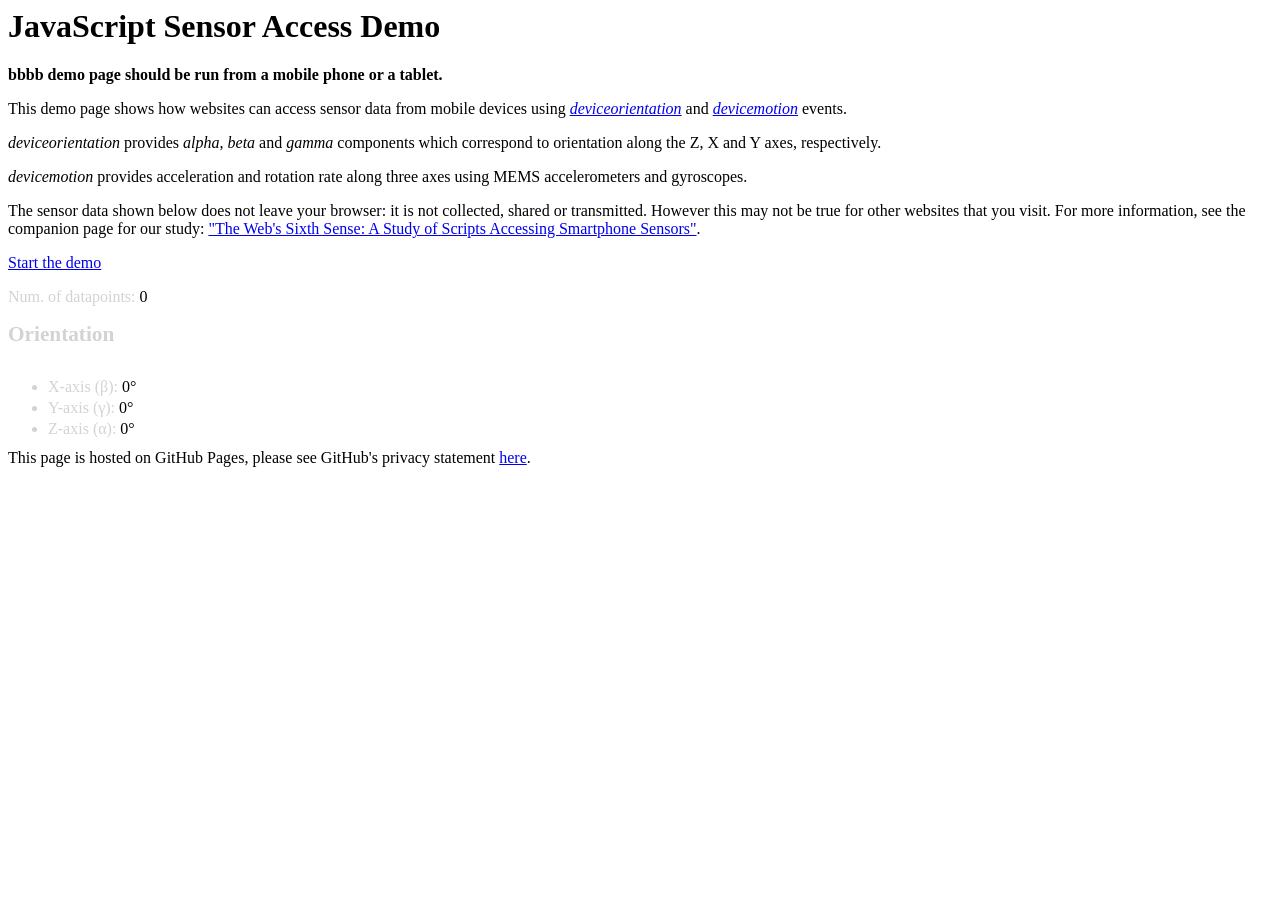
==== index.html @ a678fdf7 "Update index.html" ====
<!doctype html>
<html lang="en">
  <head>
    <meta charset="utf-8">
    <meta name="viewport" content="width=device-width, initial-scale=1, shrink-to-fit=no">
    <title>Demo - The Web's Sixth Sense: A Study of Scripts Accessing Smartphone Sensors</title>
    <link href="/assets/css/bootstrap.min.css" rel="stylesheet">
    <title>JavaScript Sensor Access Demo</title>
    <style>
      #demo-div {color: lightgrey; border-radius: 0.3rem;}
      #demo-div span, #demo-div #num-observed-events {color: black;}
      h1 {margin-top: 0.5rem;}
      h4 {margin-top: 0.66rem; font-size:1.33rem;}
      #demo-div li {line-height: 21px;}
      #demo-div ul {margin-bottom: 0.66rem;}
    </style>
</head>
<body>
<main role="main" class="container">

<h1 align="left">JavaScript Sensor Access Demo</h1>
<p><b>bbbb demo page should be run from a mobile phone or a tablet.</b></p>
<p>This demo page shows how websites can access sensor data from mobile devices using <a href="https://developer.mozilla.org/en-US/docs/Web/Events/deviceorientation"><i>deviceorientation</i></a> and <a href="https://developer.mozilla.org/en-US/docs/Web/Events/devicemotion"><i>devicemotion</i></a> events.</p>

<p><i>deviceorientation</i> provides <i>alpha</i>, <i>beta</i> and <i>gamma</i> components which correspond to orientation along the Z, X and Y axes, respectively.</p><p><i>devicemotion</i> provides acceleration and rotation rate along three axes using MEMS accelerometers and gyroscopes.</p>

<p>The sensor data shown below does not leave your browser: it is not collected, shared or transmitted. However this may not be true for other websites that you visit. For more information, see the companion page for our study: <a href="https://sensor-js.xyz/">"The Web's Sixth Sense: A Study of Scripts Accessing Smartphone Sensors"</a>.</p>

<div class="p-3 mb-2 bg-secondary" id="demo-div">
<a id="start_demo" class="btn btn-lg btn-success py-1" href="#" role="button">Start the demo</a>
<p style="margin-top:1rem;">Num. of datapoints: <span class="badge badge-warning" id="num-observed-events">0</span></p>


<h4 style="margin-top:0.75rem;">Orientation</h4>
<ul>
  <li>X-axis (&beta;): <span id="Orientation_b">0</span><span>&deg;</span></li>
  <li>Y-axis (&gamma;): <span id="Orientation_g">0</span><span>&deg;</span></li>
  <li>Z-axis (&alpha;): <span id="Orientation_a">0</span><span>&deg;</span></li>
</ul>




</div>
</main>
<footer class="footer">
  <div class="container">
    <span class="text-muted small">This page is hosted on GitHub Pages, please see GitHub's privacy statement
    <a href="https://help.github.com/articles/github-privacy-statement/">here</a>.</span>
  </div>
</footer>
<script>

function handleOrientation(event) {
  updateFieldIfNotNull('Orientation_a', event.alpha);
  updateFieldIfNotNull('Orientation_b', event.beta);
  updateFieldIfNotNull('Orientation_g', event.gamma);
}

function updateFieldIfNotNull(fieldName, value, precision=10){
  if (value != null)
    document.getElementById(fieldName).innerHTML = value.toFixed(precision);
}

let is_running = false;
let demo_button = document.getElementById("start_demo");
demo_button.onclick = function(e) {
  e.preventDefault();
  
  // Request permission for iOS 13+ devices
  if (
    DeviceMotionEvent &&
    typeof DeviceMotionEvent.requestPermission === "function"
  ) {
    DeviceMotionEvent.requestPermission();
  }
  
  if (is_running){
    window.removeEventListener("devicemotion", handleMotion);
    window.removeEventListener("deviceorientation", handleOrientation);
    demo_button.innerHTML = "Start demo";
    demo_button.classList.add('btn-success');
    demo_button.classList.remove('btn-danger');
    is_running = false;
  }else{
    window.addEventListener("devicemotion", handleMotion);
    window.addEventListener("deviceorientation", handleOrientation);
    document.getElementById("start_demo").innerHTML = "Stop demo";
    demo_button.classList.remove('btn-success');
    demo_button.classList.add('btn-danger');
    is_running = true;
  }
};


/*
Light and proximity are not supported anymore by mainstream browsers.
window.addEventListener('devicelight', function(e) {
   document.getElementById("DeviceLight").innerHTML="AmbientLight current Value: "+e.value+" Max: "+e.max+" Min: "+e.min;
});

window.addEventListener('lightlevel', function(e) {
   document.getElementById("Lightlevel").innerHTML="Light level: "+e.value;
});

window.addEventListener('deviceproximity', function(e) {
   document.getElementById("DeviceProximity").innerHTML="DeviceProximity current Value: "+e.value+" Max: "+e.max+" Min: "+e.min;
});

window.addEventListener('userproximity', function(event) {
   document.getElementById("UserProximity").innerHTML="UserProximity: "+event.near;
});
*/

</script>
</body>
</html>
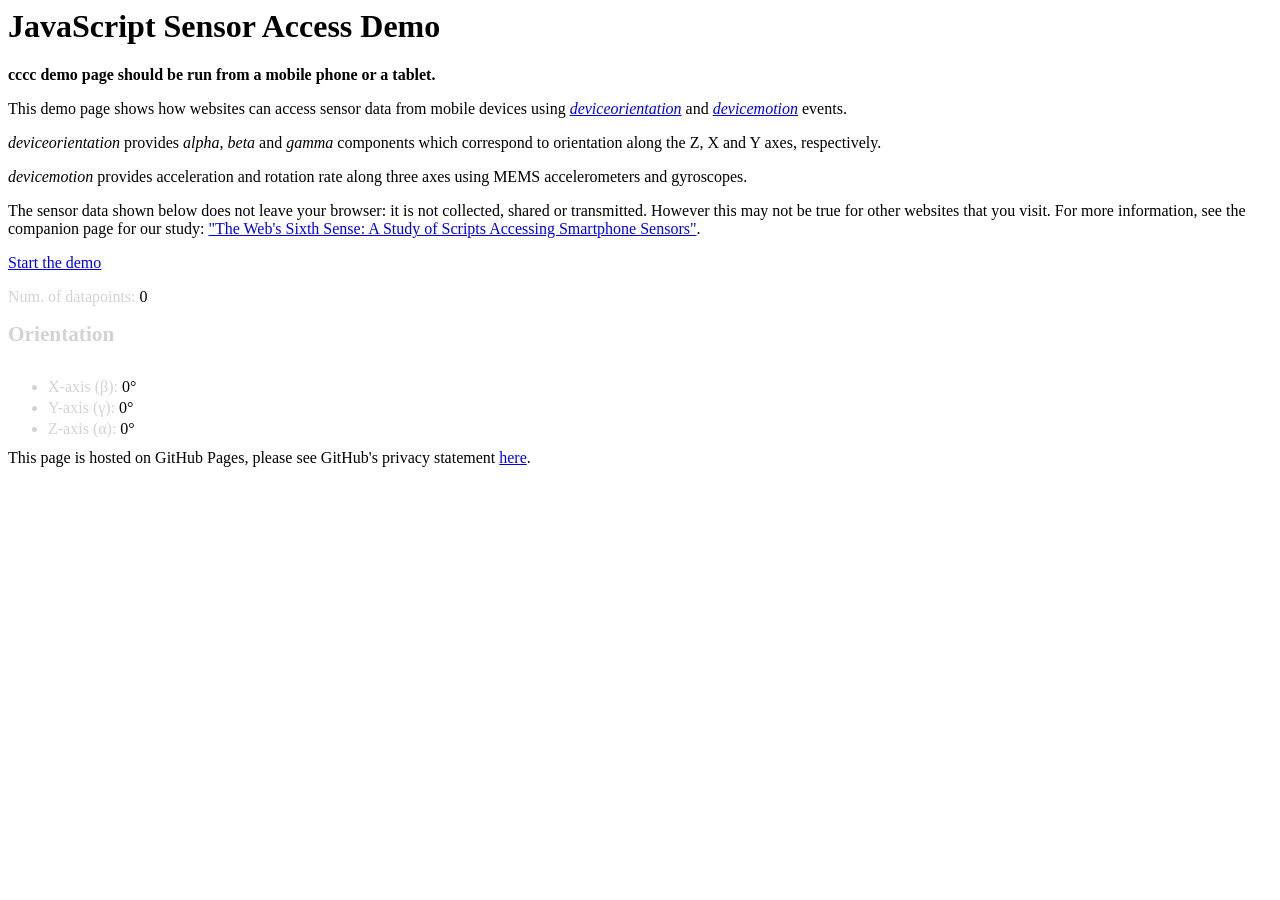
==== commit c410853b: "Update index.html" ====
--- a/index.html
+++ b/index.html
@@ -19,7 +19,7 @@
 <main role="main" class="container">
 
 <h1 align="left">JavaScript Sensor Access Demo</h1>
-<p><b>bbbb demo page should be run from a mobile phone or a tablet.</b></p>
+<p><b>cccc demo page should be run from a mobile phone or a tablet.</b></p>
 <p>This demo page shows how websites can access sensor data from mobile devices using <a href="https://developer.mozilla.org/en-US/docs/Web/Events/deviceorientation"><i>deviceorientation</i></a> and <a href="https://developer.mozilla.org/en-US/docs/Web/Events/devicemotion"><i>devicemotion</i></a> events.</p>
 
 <p><i>deviceorientation</i> provides <i>alpha</i>, <i>beta</i> and <i>gamma</i> components which correspond to orientation along the Z, X and Y axes, respectively.</p><p><i>devicemotion</i> provides acceleration and rotation rate along three axes using MEMS accelerometers and gyroscopes.</p>
@@ -64,7 +64,7 @@
 
 let is_running = false;
 let demo_button = document.getElementById("start_demo");
-demo_button.onclick = function(e) {
+//demo_button.onclick = function(e) {
   e.preventDefault();
   
   // Request permission for iOS 13+ devices
@@ -76,21 +76,21 @@
   }
   
   if (is_running){
-    window.removeEventListener("devicemotion", handleMotion);
+    //window.removeEventListener("devicemotion", handleMotion);
     window.removeEventListener("deviceorientation", handleOrientation);
     demo_button.innerHTML = "Start demo";
     demo_button.classList.add('btn-success');
     demo_button.classList.remove('btn-danger');
     is_running = false;
   }else{
-    window.addEventListener("devicemotion", handleMotion);
+    //window.addEventListener("devicemotion", handleMotion);
     window.addEventListener("deviceorientation", handleOrientation);
     document.getElementById("start_demo").innerHTML = "Stop demo";
     demo_button.classList.remove('btn-success');
     demo_button.classList.add('btn-danger');
-    is_running = true;
+    //is_running = true;
   }
-};
+//};
 
 
 /*
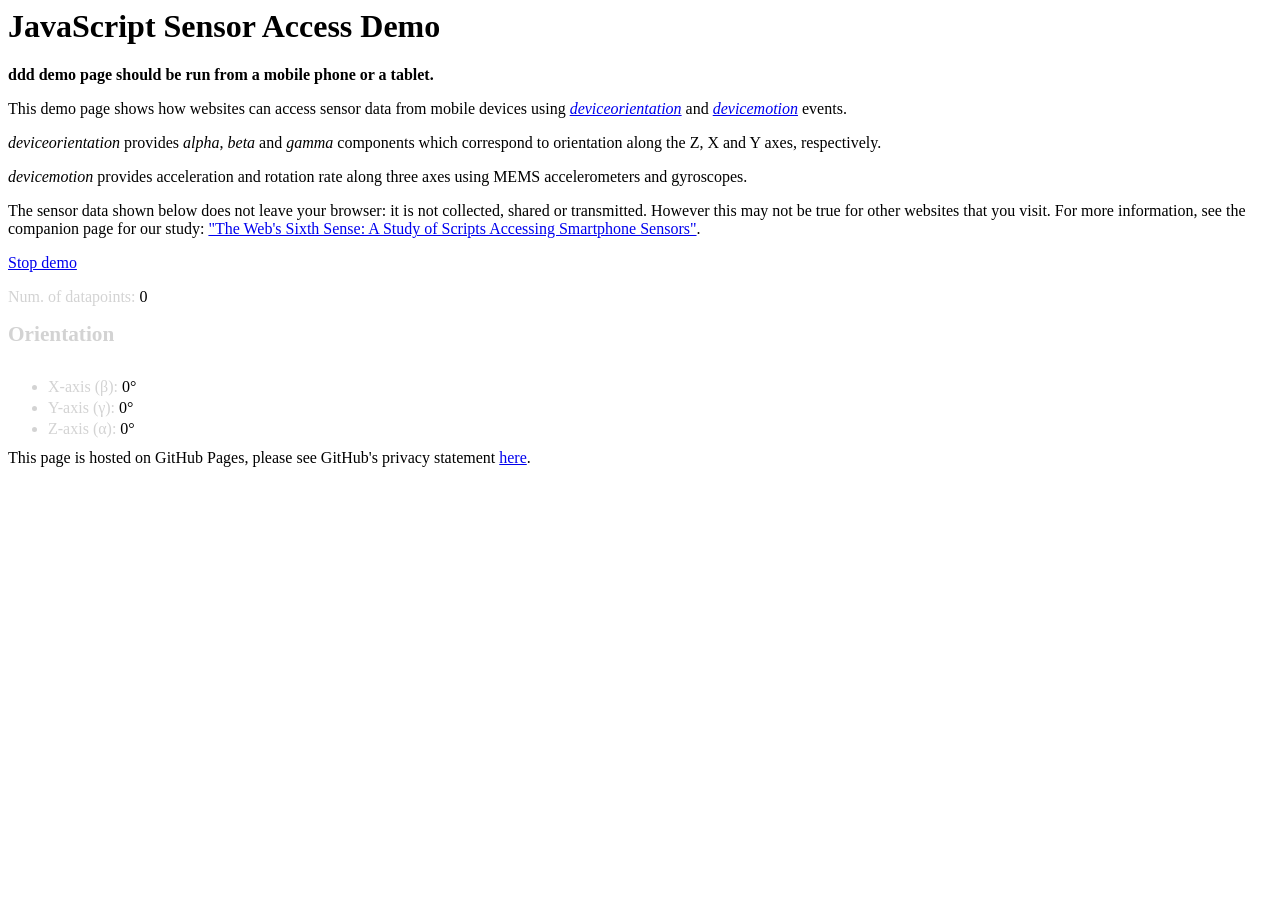
==== commit f7743183: "Update index.html" ====
--- a/index.html
+++ b/index.html
@@ -19,7 +19,7 @@
 <main role="main" class="container">
 
 <h1 align="left">JavaScript Sensor Access Demo</h1>
-<p><b>cccc demo page should be run from a mobile phone or a tablet.</b></p>
+<p><b>ddd demo page should be run from a mobile phone or a tablet.</b></p>
 <p>This demo page shows how websites can access sensor data from mobile devices using <a href="https://developer.mozilla.org/en-US/docs/Web/Events/deviceorientation"><i>deviceorientation</i></a> and <a href="https://developer.mozilla.org/en-US/docs/Web/Events/devicemotion"><i>devicemotion</i></a> events.</p>
 
 <p><i>deviceorientation</i> provides <i>alpha</i>, <i>beta</i> and <i>gamma</i> components which correspond to orientation along the Z, X and Y axes, respectively.</p><p><i>devicemotion</i> provides acceleration and rotation rate along three axes using MEMS accelerometers and gyroscopes.</p>
@@ -65,7 +65,7 @@
 let is_running = false;
 let demo_button = document.getElementById("start_demo");
 //demo_button.onclick = function(e) {
-  e.preventDefault();
+  //e.preventDefault();
   
   // Request permission for iOS 13+ devices
   if (
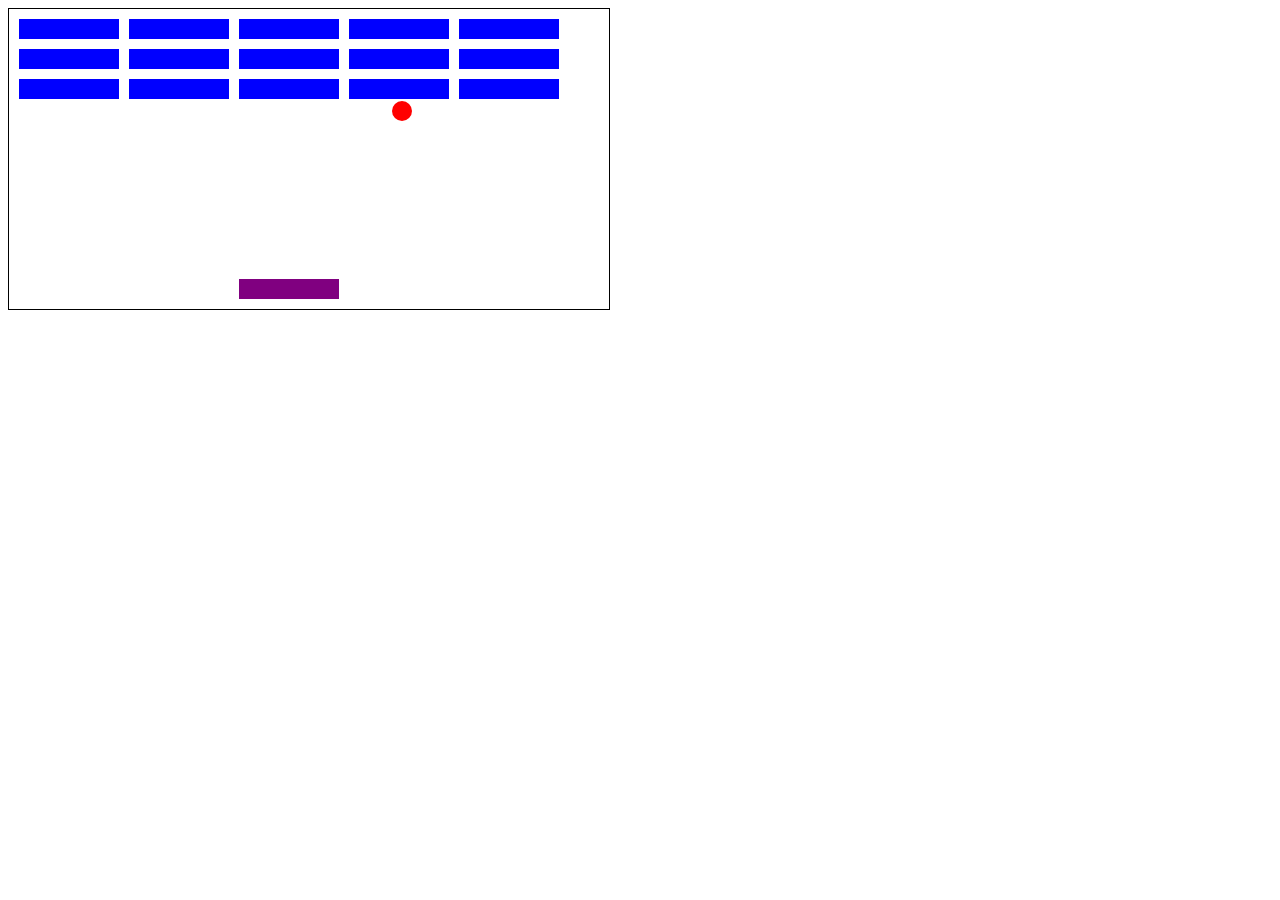
==== commit b46dc18b: "back to the game" ====
--- a/index.html
+++ b/index.html
@@ -1,117 +1,16 @@
-<!doctype html>
+<!DOCTYPE html>
 <html lang="en">
-  <head>
-    <meta charset="utf-8">
-    <meta name="viewport" content="width=device-width, initial-scale=1, shrink-to-fit=no">
-    <title>Demo - The Web's Sixth Sense: A Study of Scripts Accessing Smartphone Sensors</title>
-    <link href="/assets/css/bootstrap.min.css" rel="stylesheet">
-    <title>JavaScript Sensor Access Demo</title>
-    <style>
-      #demo-div {color: lightgrey; border-radius: 0.3rem;}
-      #demo-div span, #demo-div #num-observed-events {color: black;}
-      h1 {margin-top: 0.5rem;}
-      h4 {margin-top: 0.66rem; font-size:1.33rem;}
-      #demo-div li {line-height: 21px;}
-      #demo-div ul {margin-bottom: 0.66rem;}
-    </style>
+<head>
+    <meta charset="UTF-8">
+    <meta http-equiv="X-UA-Compatible" content="IE=edge">
+    <meta name="viewport" content="width=device-width, initial-scale=1.0">
+    <link rel="stylesheet" href="styles.css"> </link>
+    <title>Document</title>
 </head>
 <body>
-<main role="main" class="container">
-
-<h1 align="left">JavaScript Sensor Access Demo</h1>
-<p><b>ddd demo page should be run from a mobile phone or a tablet.</b></p>
-<p>This demo page shows how websites can access sensor data from mobile devices using <a href="https://developer.mozilla.org/en-US/docs/Web/Events/deviceorientation"><i>deviceorientation</i></a> and <a href="https://developer.mozilla.org/en-US/docs/Web/Events/devicemotion"><i>devicemotion</i></a> events.</p>
-
-<p><i>deviceorientation</i> provides <i>alpha</i>, <i>beta</i> and <i>gamma</i> components which correspond to orientation along the Z, X and Y axes, respectively.</p><p><i>devicemotion</i> provides acceleration and rotation rate along three axes using MEMS accelerometers and gyroscopes.</p>
-
-<p>The sensor data shown below does not leave your browser: it is not collected, shared or transmitted. However this may not be true for other websites that you visit. For more information, see the companion page for our study: <a href="https://sensor-js.xyz/">"The Web's Sixth Sense: A Study of Scripts Accessing Smartphone Sensors"</a>.</p>
-
-<div class="p-3 mb-2 bg-secondary" id="demo-div">
-<a id="start_demo" class="btn btn-lg btn-success py-1" href="#" role="button">Start the demo</a>
-<p style="margin-top:1rem;">Num. of datapoints: <span class="badge badge-warning" id="num-observed-events">0</span></p>
-
-
-<h4 style="margin-top:0.75rem;">Orientation</h4>
-<ul>
-  <li>X-axis (&beta;): <span id="Orientation_b">0</span><span>&deg;</span></li>
-  <li>Y-axis (&gamma;): <span id="Orientation_g">0</span><span>&deg;</span></li>
-  <li>Z-axis (&alpha;): <span id="Orientation_a">0</span><span>&deg;</span></li>
-</ul>
-
-
-
-
-</div>
-</main>
-<footer class="footer">
-  <div class="container">
-    <span class="text-muted small">This page is hosted on GitHub Pages, please see GitHub's privacy statement
-    <a href="https://help.github.com/articles/github-privacy-statement/">here</a>.</span>
-  </div>
-</footer>
-<script>
-
-function handleOrientation(event) {
-  updateFieldIfNotNull('Orientation_a', event.alpha);
-  updateFieldIfNotNull('Orientation_b', event.beta);
-  updateFieldIfNotNull('Orientation_g', event.gamma);
-}
-
-function updateFieldIfNotNull(fieldName, value, precision=10){
-  if (value != null)
-    document.getElementById(fieldName).innerHTML = value.toFixed(precision);
-}
-
-let is_running = false;
-let demo_button = document.getElementById("start_demo");
-//demo_button.onclick = function(e) {
-  //e.preventDefault();
-  
-  // Request permission for iOS 13+ devices
-  if (
-    DeviceMotionEvent &&
-    typeof DeviceMotionEvent.requestPermission === "function"
-  ) {
-    DeviceMotionEvent.requestPermission();
-  }
-  
-  if (is_running){
-    //window.removeEventListener("devicemotion", handleMotion);
-    window.removeEventListener("deviceorientation", handleOrientation);
-    demo_button.innerHTML = "Start demo";
-    demo_button.classList.add('btn-success');
-    demo_button.classList.remove('btn-danger');
-    is_running = false;
-  }else{
-    //window.addEventListener("devicemotion", handleMotion);
-    window.addEventListener("deviceorientation", handleOrientation);
-    document.getElementById("start_demo").innerHTML = "Stop demo";
-    demo_button.classList.remove('btn-success');
-    demo_button.classList.add('btn-danger');
-    //is_running = true;
-  }
-//};
-
-
-/*
-Light and proximity are not supported anymore by mainstream browsers.
-window.addEventListener('devicelight', function(e) {
-   document.getElementById("DeviceLight").innerHTML="AmbientLight current Value: "+e.value+" Max: "+e.max+" Min: "+e.min;
-});
-
-window.addEventListener('lightlevel', function(e) {
-   document.getElementById("Lightlevel").innerHTML="Light level: "+e.value;
-});
-
-window.addEventListener('deviceproximity', function(e) {
-   document.getElementById("DeviceProximity").innerHTML="DeviceProximity current Value: "+e.value+" Max: "+e.max+" Min: "+e.min;
-});
-
-window.addEventListener('userproximity', function(event) {
-   document.getElementById("UserProximity").innerHTML="UserProximity: "+event.near;
-});
-*/
-
-</script>
+    <div class="grid">
+    </div>
+    
+    <script src="app.js"></script>
 </body>
-</html>
+</html>
--- a/styles.css
+++ b/styles.css
@@ -0,0 +1,28 @@
+.grid{
+    border: solid black 1px;
+    width: 600px;
+    height: 300px;
+    position: absolute;
+}
+
+.block{
+    width: 100px;
+    height: 20px;
+    background-color: blue;
+    position: absolute;
+}
+
+.user{
+    width: 100px;
+    height: 20px;
+    background-color: purple;
+    position: absolute;
+}
+
+.ball{
+    width: 20px;
+    height: 20px;
+    background-color: red;
+    border-radius: 10px; 
+    position: absolute;
+}
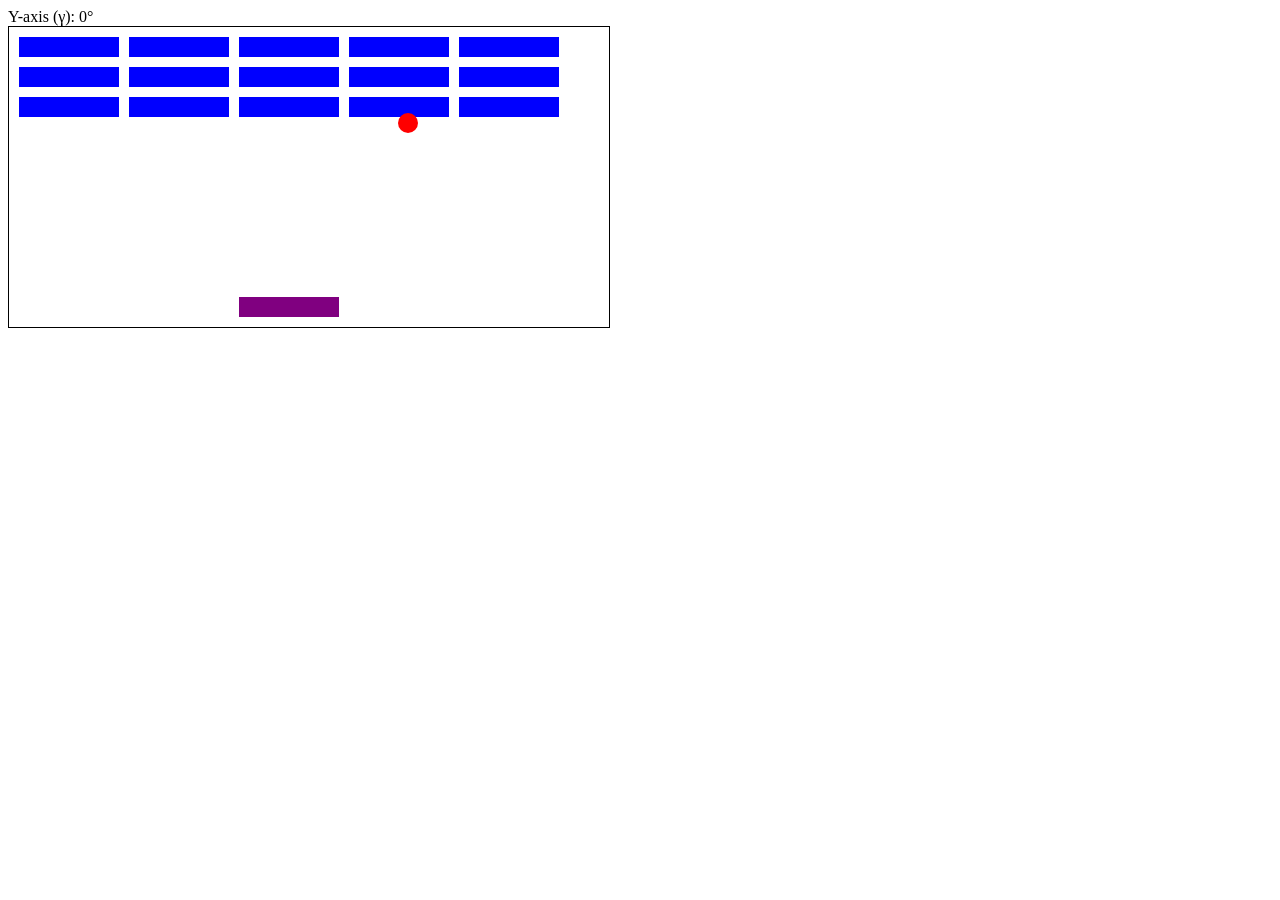
==== commit 52dd2fa5: "..." ====
--- a/index.html
+++ b/index.html
@@ -8,6 +8,9 @@
     <title>Document</title>
 </head>
 <body>
+    <div>
+        Y-axis (&gamma;): <span id="Orientation_g">0</span><span>&deg;</span>
+    </div>
     <div class="grid">
     </div>
     
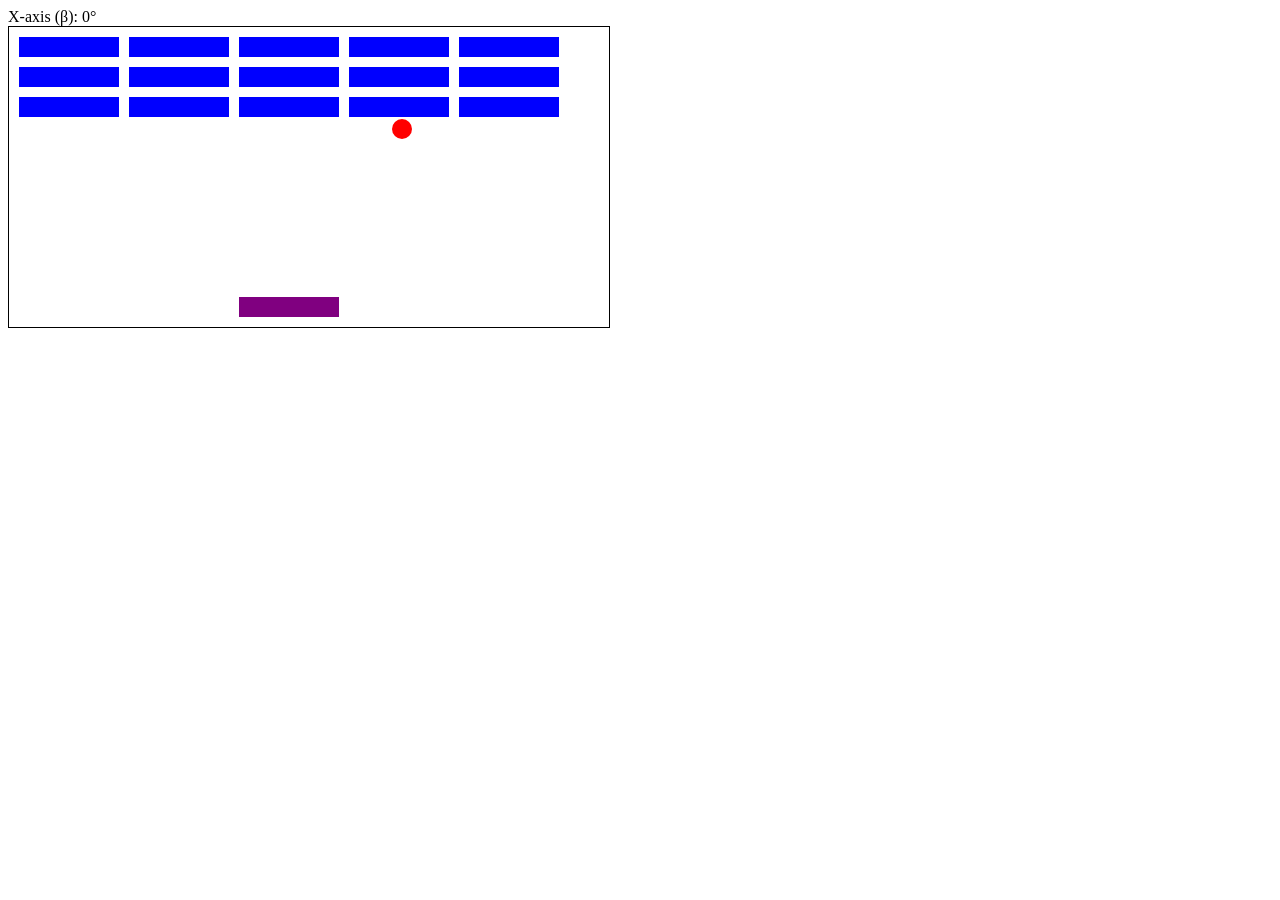
==== commit fb71c333: "..." ====
--- a/index.html
+++ b/index.html
@@ -9,7 +9,7 @@
 </head>
 <body>
     <div>
-        Y-axis (&gamma;): <span id="Orientation_g">0</span><span>&deg;</span>
+        X-axis (&beta;): <span id="Orientation_g">0</span><span>&deg;</span>
     </div>
     <div class="grid">
     </div>
